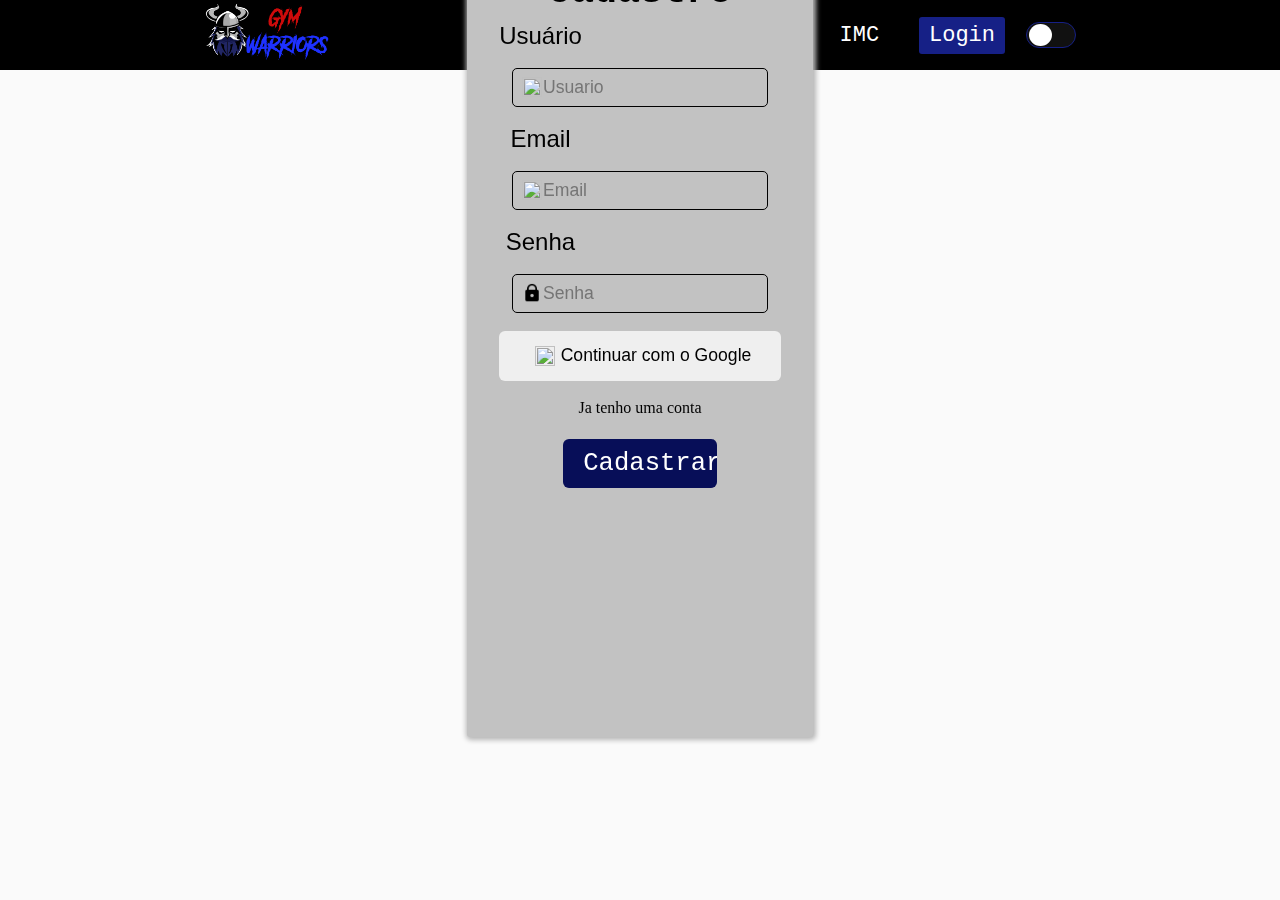
==== cadastro.html @ af398f06 "Arquivo pré final Cadastro" ====
<!DOCTYPE html>
<html lang="en">
<head>
    <meta charset="UTF-8">
    <meta http-equiv="X-UA-Compatible" content="IE=edge">
    <meta name="viewport" content="width=device-width, initial-scale=1.0">
    <title>Cadastro | Gym Warriors</title>
    <link rel="stylesheet" href="cadastro.css">
</head>
<body>
    <header>
        <div class="container-nav">
          <!--navegação com os links-->
          <nav id="navegação">
            <a href="index.html" style="text-decoration: none" class="aLogo"
              ><img src="/Img/logoApha.jpg" alt="Logo" class="logo"
            /></a>
            <ul>
              <li><a href="index.html" class="links">Home</a></li>
              <li><a href="Planos.html" class="links">Planos</a></li>
              <li><a href="IMC.html" class="links">IMC</a></li>
              <li><a href="login.html" class="linkLogin">Login</a></li>
              <div>
                <input type="checkbox" class="checkbox" id="chk" />
                <label class="label" for="chk">
                  <i class="fas fa-moon"></i>
                  <i class="fas fa-sun"></i>
                  <div class="ball"></div>
                </label>
              </div>    
            </ul>
          </nav>
        </div>
      </header>
   
    <section id ="container-form-cadastro">
        <form method="post" id ="formularioCadastro">
            <h2>Cadastro</h2>
            <label>Usuário</label>
            <br>
            <img src="img/iconUsuario.png " class ="iconUsuario" > 
            <input type="text" id="usuario" name ="usuario" placeholder="Usuario"/>
            <br>
            <label>Email</label>
            <br>
            <img src="img/iconEmail.png" class ="iconEmail" > 
            <input type ="email" name="email" id ="email" placeholder="Email"/>
            <br>
            <label>Senha</label>
            <br>
            <img src="Img/iconSenha.png" class ="iconSenha">
            <input type ="password" name ="senha" id ="senha" placeholder="Senha"/>
            <br>
            <button id ="btn-google"><img src="img/icons8-google-logo-48.png" class="logo-google">Continuar com o Google</button>
            <br>
            <a href="login.html">Ja tenho uma conta</a></p>
            <br>    
            <input type="button" name="btnEnviar" id="btnEnviar" value ="Cadastrar" onclick="verifica()"></button>
        </form>
    </section>
    <script src="https://kit.fontawesome.com/998c60ef77.js" crossorigin="anonymous"></script>
</body>
</html>
---- cadastro.css ----
@font-face {
  font-family: "foda";
  src: url(Fonts/Dihil.ttf);
}
@font-face {
  font-family: "terror";
  src: url(Fonts/Nightcore\ Demo.ttf);
}
@font-face {
  font-family: "teste";
  src: url(Fonts/Insomnia\ 1.ttf);
}
@font-face {
  font-family: "teste";
  src: url(/Fonts/Vermin\ Vibes.ttf);
}

@import url("https://fonts.googleapis.com/css?family=Muli&display=swap");
#light,
:root {
  --bg-color: White;
  --text-color: black;
}
#dark,
:root:has(#dark:checked) {
  --bg-color: rgb(0, 0, 0);
  --text-color: rgb(255, 255, 255);
}
* {
  margin: 0;
  padding: 0;
  border: 0;
  box-sizing: border-box;
}

body {
  background-color: #fafafa;
  margin: 0;
  padding: 0%;
  width: 100vw;
  overflow-x: hidden;
  height: 100vh;
  transition: background 0.2s linear;
}

body.dark {
  background: #300000;
}
#principal {
  padding-top: 100px;
}

header.dark {
  background: red;
}
.container-nav {
  width: 100%;
  z-index: 2;
  background-color: #000000;
}
#navegação {
  display: flex;
  justify-content: space-around;
  width: 100%;
  height: 70px;
}
.logo {
  position: absolute;
  width: 10%;
}
.logo:hover {
  opacity: 90%;
}
.linkLogin {
  border: 2px solid black;
  padding: 6px;
  width: 7vw;
  text-align: center;
  justify-content: center;
  align-items: center;
  transition: 0.7s;
  box-shadow: 1px 2px 5px 1px black;
  background-color: #162086;
  border-radius: 5px;
}
.linkLogin:hover {
  background-color: #070e58;
  color: white;
  left: 0px;
  transition: all 0.8s ease;
}
.links:hover {
  transition: 1s;
  text-decoration: underline;
}
ul {
  display: flex;
  align-items: center;
  list-style: none;
  font-size: 22px;
  color: #162086;
  font-family: "Courier New", Courier, monospace;
}
li {
  margin: 17px;
  padding: 2px;
}
a {
  text-decoration: none;
  display: flex;
  color: white;
}
.checkbox {
  opacity: 0;
  position: absolute;
}

.label {
  background-color: #111;
  border-radius: 50px;
  cursor: pointer;
  display: flex;
  justify-content: space-between;
  align-items: center;
  padding: 5px;
  position: relative;
  height: 26px;
  width: 50px;
  border: 1px solid;
}

.label .ball {
  background-color: #fff;
  border-radius: 50%;
  position: absolute;
  top: 1px;
  left: 2px;
  height: 22px;
  width: 23px;
  transform: translateX(0px);
  transition: transform 0.2s linear;
}

.checkbox:checked + .label .ball {
  transform: translateX(24px);
}

.fa-moon {
  color: #f1c40f;
}

.fa-sun {
  color: #f39c12;
}

#container-form-cadastro {
  width: 100vw;
  height: 43vw;
  display: flex;
  align-items: center;
  justify-content: center;
}
#formularioCadastro {
  background-color: #c2c2c2;
  border-radius: 3px;
  height: 87vh;
  padding: 8px;
  backdrop-filter: blur(8px);
  width: 27vw;
  box-shadow: rgb(182, 182, 182) 1px 1px 5px 2px;
}
#formularioCadastro label {
  font-size: 1.5rem;
  font-family: "Segoe UI", Tahoma, Geneva, Verdana, sans-serif;
  display: flex;
  width: 10.2vw;
  justify-content: center;
  text-align: start;
}
#formularioCadastro h2 {
  text-align: center;
  font-size: 2.4rem;
  color: #300366;
  font-family: "Courier New", Courier, monospace;
  margin: 8px;
  color: black;
}
.iconUsuario,
.iconSenha,
.iconEmail {
  width: 20px;
  height: 20px;
  left: 55px;
  z-index: 3;
  margin-top: 9px;
  position: absolute;
}
#usuario,
#email,
#senha,
#confirmarSenha:focus {
  border: none;
  border-bottom: 1px solid black;
  background: transparent;
}
#usuario,
#email,
#senha,
#confirmarSenha {
  width: 20vw;
  display: flex;
  padding: 8px;
  margin: auto;
  position: relative;
  font-size: 1.1rem;
  border-radius: 5px;
  border: 1px solid black;
  padding-left: 30px;
}
.img-btn:hover {
  transition: 0.7s;
  border-radius: 30px;
}
.logo-google {
  width: 20px;
  height: 20px;
  display: flex;
  margin: 6px;
}
#btn-google:hover {
  transition: 0.5s;
  box-shadow: #000000 1px 1px 6px 2px;
}
#btn-google {
  font-size: 1.1rem;
  transition: 0.5s;
  border-radius: 6px;
  margin: auto;
  text-align: center;
  cursor: pointer;
  display: flex;
  align-items: center;
  justify-content: center;
  padding: 9px 30px;
}
#formularioCadastro a {
  text-align: center;
  color: black;
  display: flex;
  justify-content: center;
  font-size: 1rem;
  margin: 0px;
}
#btnEnviar {
  display: flex;
  margin: auto;
  margin-top: 4px;
  background-color: #070e58;
  color: white;
  justify-content: center;
  align-items: center;
  width: 12vw;
  font-size: 1.6rem;
  border-radius: 6px;
  padding: 10px 20px;
  font-family: "Courier New", Courier, monospace;
  transition: 1s;
  cursor: pointer;
}
#btnEnviar:hover {
  background-color: white;
  color: #070e58;
  box-shadow: #000000 1px 1px 6px 2px;
  transition: 1s;
}
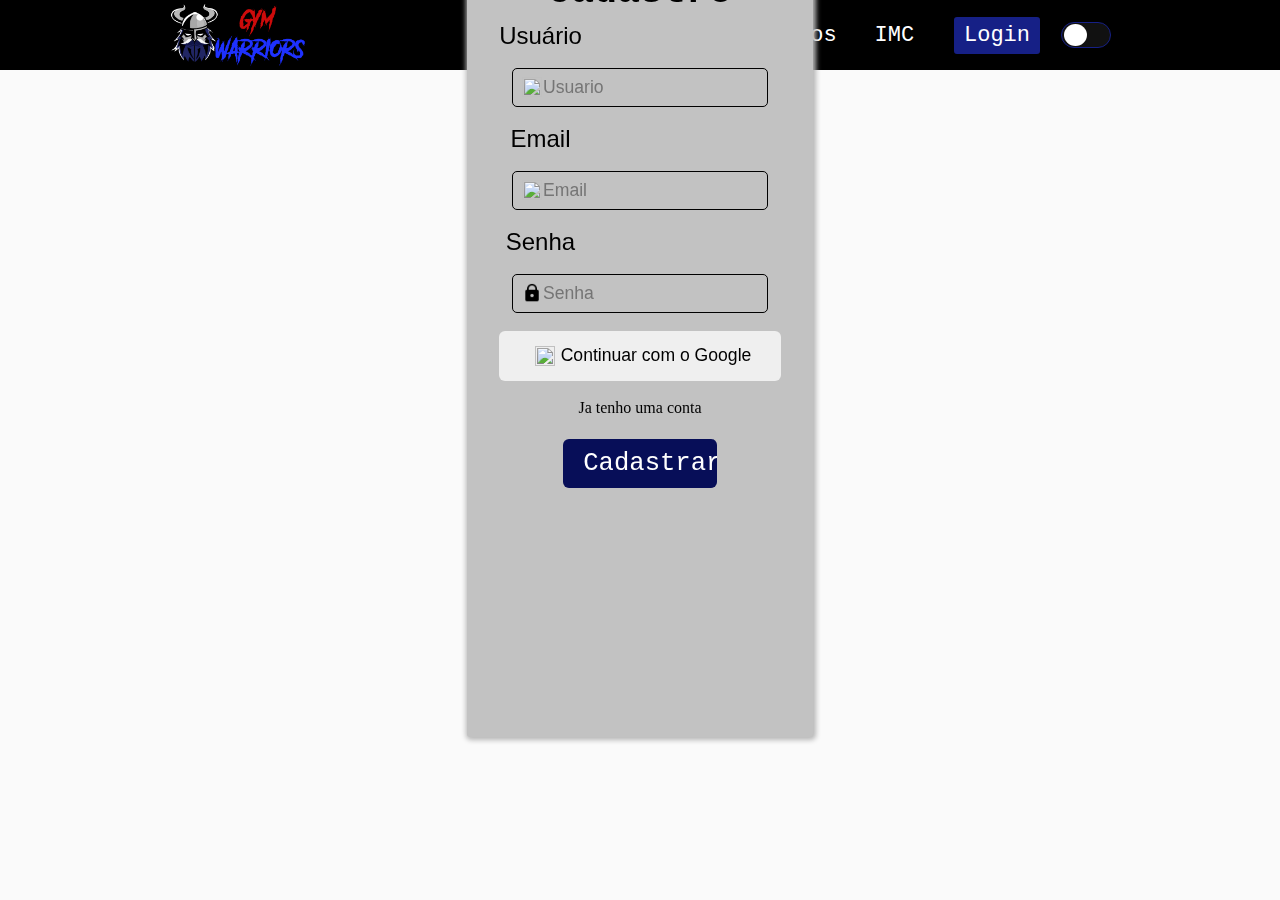
==== commit 50899756: "Projeto Final" ====
--- a/cadastro.html
+++ b/cadastro.html
@@ -8,6 +8,7 @@
     <link rel="stylesheet" href="cadastro.css">
 </head>
 <body>
+  <script src="cadastro.js"></script>
     <header>
         <div class="container-nav">
           <!--navegação com os links-->
--- a/cadastro.css
+++ b/cadastro.css
@@ -1,21 +1,3 @@
-@font-face {
-  font-family: "foda";
-  src: url(Fonts/Dihil.ttf);
-}
-@font-face {
-  font-family: "terror";
-  src: url(Fonts/Nightcore\ Demo.ttf);
-}
-@font-face {
-  font-family: "teste";
-  src: url(Fonts/Insomnia\ 1.ttf);
-}
-@font-face {
-  font-family: "teste";
-  src: url(/Fonts/Vermin\ Vibes.ttf);
-}
-
-@import url("https://fonts.googleapis.com/css?family=Muli&display=swap");
 #light,
 :root {
   --bg-color: White;
@@ -43,8 +25,8 @@
   transition: background 0.2s linear;
 }
 
-body.dark {
-  background: #300000;
+.dark body {
+  background-color:#353535;
 }
 #principal {
   padding-top: 100px;
@@ -65,8 +47,10 @@
   height: 70px;
 }
 .logo {
-  position: absolute;
-  width: 10%;
+  height: 70px;
+  width: 140px;
+  display: flex;
+  align-items: center;
 }
 .logo:hover {
   opacity: 90%;
